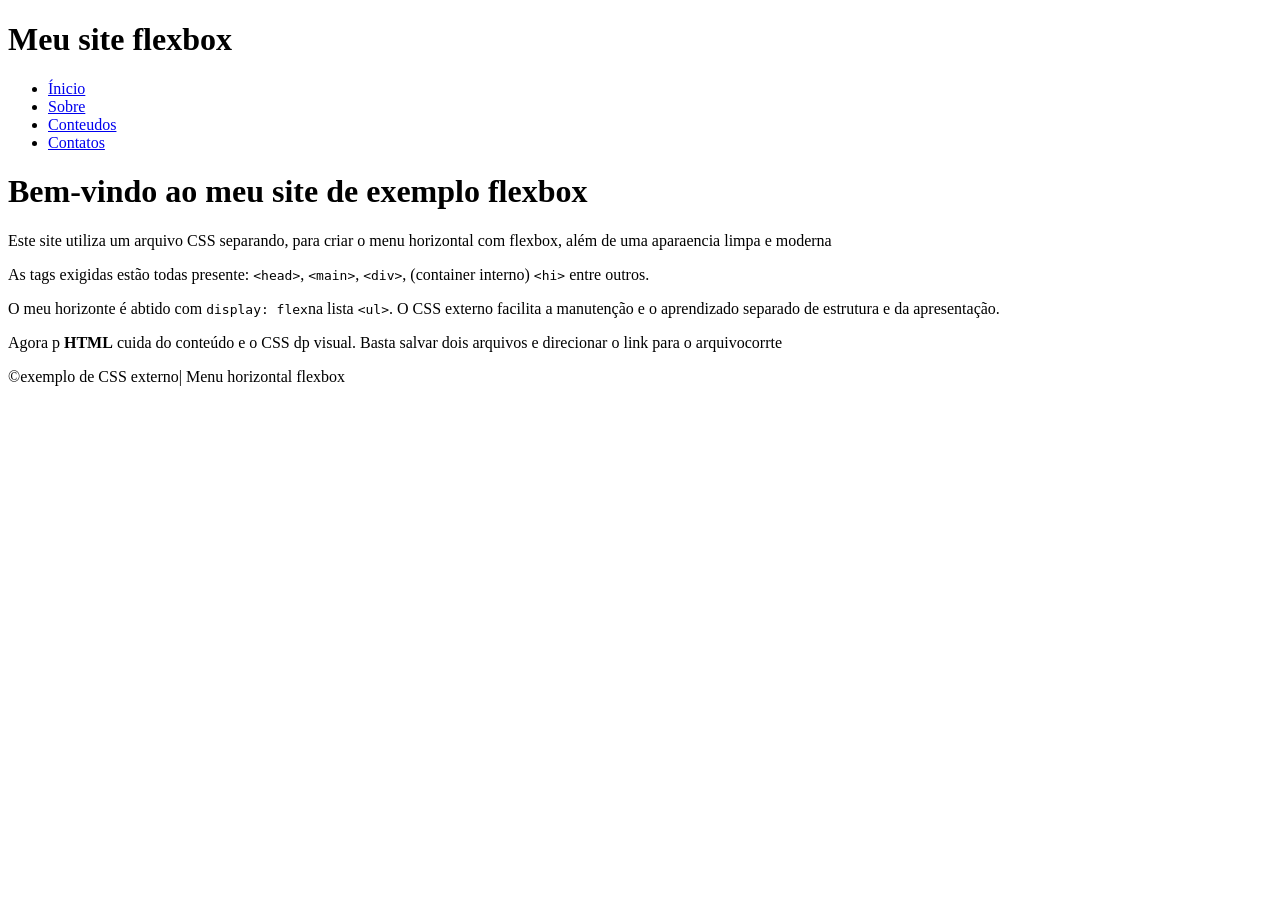
==== index.html @ 0889ab1e "Rename flexbox.html to index.html alteração no nome do arquivo" ====
<!DOCTYPE html>
<html lang="en">

<head>
    <meta charset="UTF-8">
    <meta name="viewport" content="width=device-width, initial-scale=1.0">
    <title>Meu site flexbox</title>
<link rel="stylesheet" href="/css/flexbox.css">
</head>

<body>
    <div class="container">
        <header>
            <h1>Meu site flexbox</h1>
            <nav class="menu-horizontal">
                <ul>
                    <li><a href="#">Ínicio</a></li>
                    <li><a href="#">Sobre</a> </li>
                    <li><a href="#">Conteudos</a></li>
                    <li><a href="#"">Contatos</a> </li>
                </ul>
            </nav>
        </header>   
        <main>
            <div class=" conteudo-container">
                <h1>Bem-vindo ao meu site de exemplo flexbox</h1>
                <p>Este site utiliza um arquivo CSS separando, para criar o menu horizontal com flexbox, além de uma
                    aparaencia limpa e moderna</p>
                <p>As tags exigidas estão todas presente: <code>&lt;head&gt;</code>, <code>&lt;main&gt;</code>,
                    <code>&lt;div&gt;</code>, (container interno)
                    <code>&lt;hi&gt;</code> entre outros.
                </p>
                <p>O meu horizonte é abtido com <code>display: flex</code>na lista <code>&ltul&gt;</code>. O CSS externo
                    facilita a manutenção e o aprendizado separado de estrutura e da apresentação.</p>
                <p>Agora p <strong> HTML</strong> cuida do conteúdo e o CSS dp visual.
                    Basta salvar dois arquivos e direcionar o link para o arquivocorrte </p>
            </div>
        </main>
        <footer>
            <p> ©️exemplo de CSS externo| Menu horizontal flexbox</p>
        </footer>
    </div>
</body>

</html>
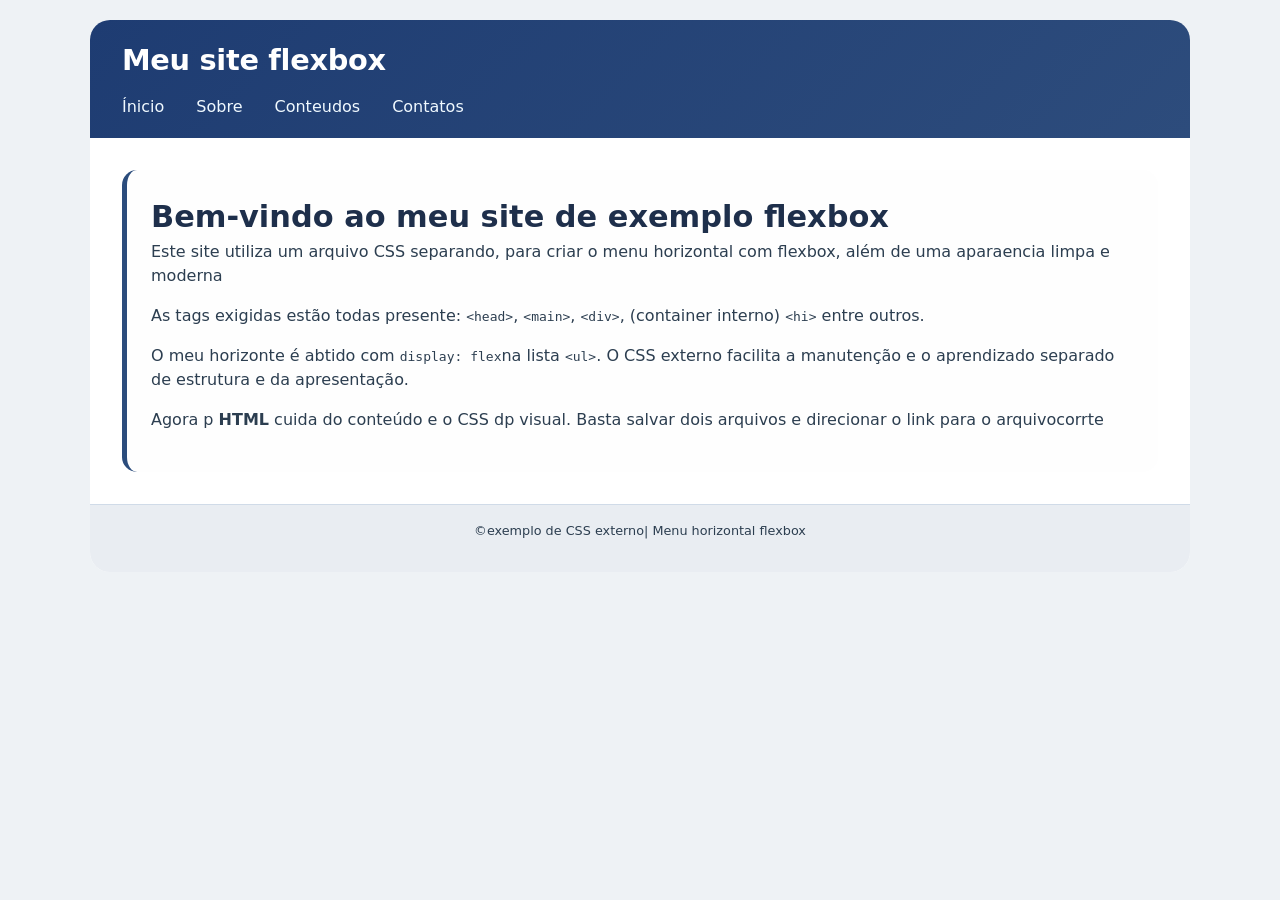
==== commit 8d47853f: "Update index.html alteracao css" ====
--- a/index.html
+++ b/index.html
@@ -5,7 +5,7 @@
     <meta charset="UTF-8">
     <meta name="viewport" content="width=device-width, initial-scale=1.0">
     <title>Meu site flexbox</title>
-<link rel="stylesheet" href="/css/flexbox.css">
+<link rel="stylesheet" href="flexbox.css">
 </head>
 
 <body>
--- a/flexbox.css
+++ b/flexbox.css
@@ -0,0 +1,104 @@
+* {
+    margin: 0;
+    padding: 0;
+    box-sizing: border-box;
+}
+
+body {
+    font-family: system-ui, -apple-system, BlinkMacSystemFont, 'Segoe UI', Roboto, Oxygen, Ubuntu, Cantarell, 'Open Sans', 'Helvetica Neue', sans-serif;
+    background-color: #eef2f5;
+    padding: 20px;
+    line-height: 1.5;
+}
+
+.container {
+    max-width: 1100px;
+    margin: 0 auto;
+    background-color: white;
+    border-radius: 20px;
+    box-shadow: 0 4px 12px rgba(red, green, blue, alpha);
+    overflow: hidden;
+}
+
+header {
+    background: linear-gradient(135deg, #1e3c72, #2d4c7c);
+    color: white;
+    padding: 1.2rem 2rem;
+
+}
+
+header h1 {
+    font-size: 1.8rem;
+    margin-bottom: 0.8rem;
+    font-weight: 600;
+    letter-spacing: -0.3px;
+
+}
+
+.menu-horizontal ul {
+    display: flex;
+    flex-wrap: wrap;
+    list-style: none;
+    gap: 2rem;
+}
+
+.menu-horizontal a {
+    color: #f0f9ff;
+    text-decoration: none;
+    font-weight: 500;
+    padding: 0.3rem 0;
+    border-bottom: 2px solid transparent;
+    transition: 0.2s ease;
+
+}
+
+.menu-horizontal a:hover {
+    border-bottom-color: #ffcf4a color: #ffeaac;
+}
+
+main {
+    padding: 2rem;
+
+}
+
+.conteudo-container {
+    background-color: #fefefe;
+    border-left: 5px solid #2b4c7c;
+    padding: 1.5rem;
+    border-radius: 15px;
+    box-shadow: 0 1px 3px rgba(red, green, blue, alpha);
+
+}
+
+main h1 {
+    color: #1e2f4b;
+    font-size: 1.9rem;
+    font-weight: 700;
+}
+
+p {
+    margin-bottom: 1rem;
+    color: #2c3e50;
+
+}
+
+footer {
+    background-color: #e9edf2;
+    text-align: center;
+    padding: 1rem;
+    font-size: 0.8rem;
+    color: #4a627a;
+    border-top: 1px solid #d0dbe8;
+
+}
+
+@media (max-width:650px) {
+    .menu-horizontal ul {
+        gap: 1rem;
+        justify-content: center;
+    }
+}
+
+main {
+    1
+}
